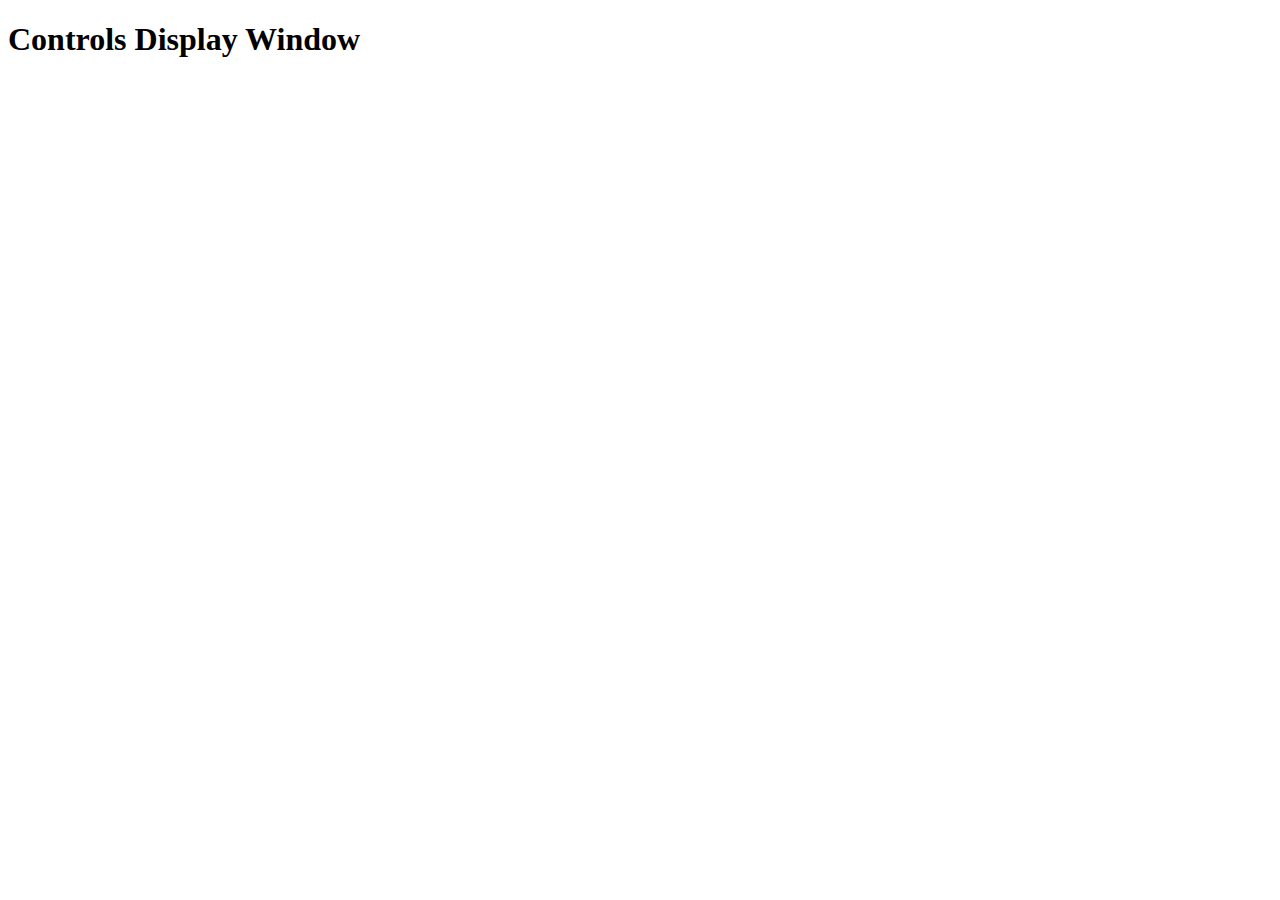
==== html/controls.html @ 8bdf1dab "Working HTML templates  for all 4 windows." ====
<!DOCTYPE html>
<html lang="en">
  <head>
    <meta charset="utf-8">
    <meta http-equiv="X-UA-Compatible" content="IE=edge">
    <meta name="viewport" content="width=device-width, initial-scale=1">
    <!-- The above 3 meta tags *must* come first in the head; any other head content must come *after* these tags -->
    <title>SciTools Logo </title>

    <!-- Bootstrap -->
    <link href="qrc:/bootstrap.min.css" rel="stylesheet">
  </head>
  <body>
    <H1> Controls Display Window </H1>

    <!-- jQuery (necessary for Bootstrap's JavaScript plugins) -->
<!--    <script src="qrc:/jquery-2.2.4.min.js"></script> -->
    <!-- Include all compiled plugins (below), or include individual files as needed -->
<!--    <script src="qrc:/bootstrap.min.js"></script> -->

  </body>
</html>
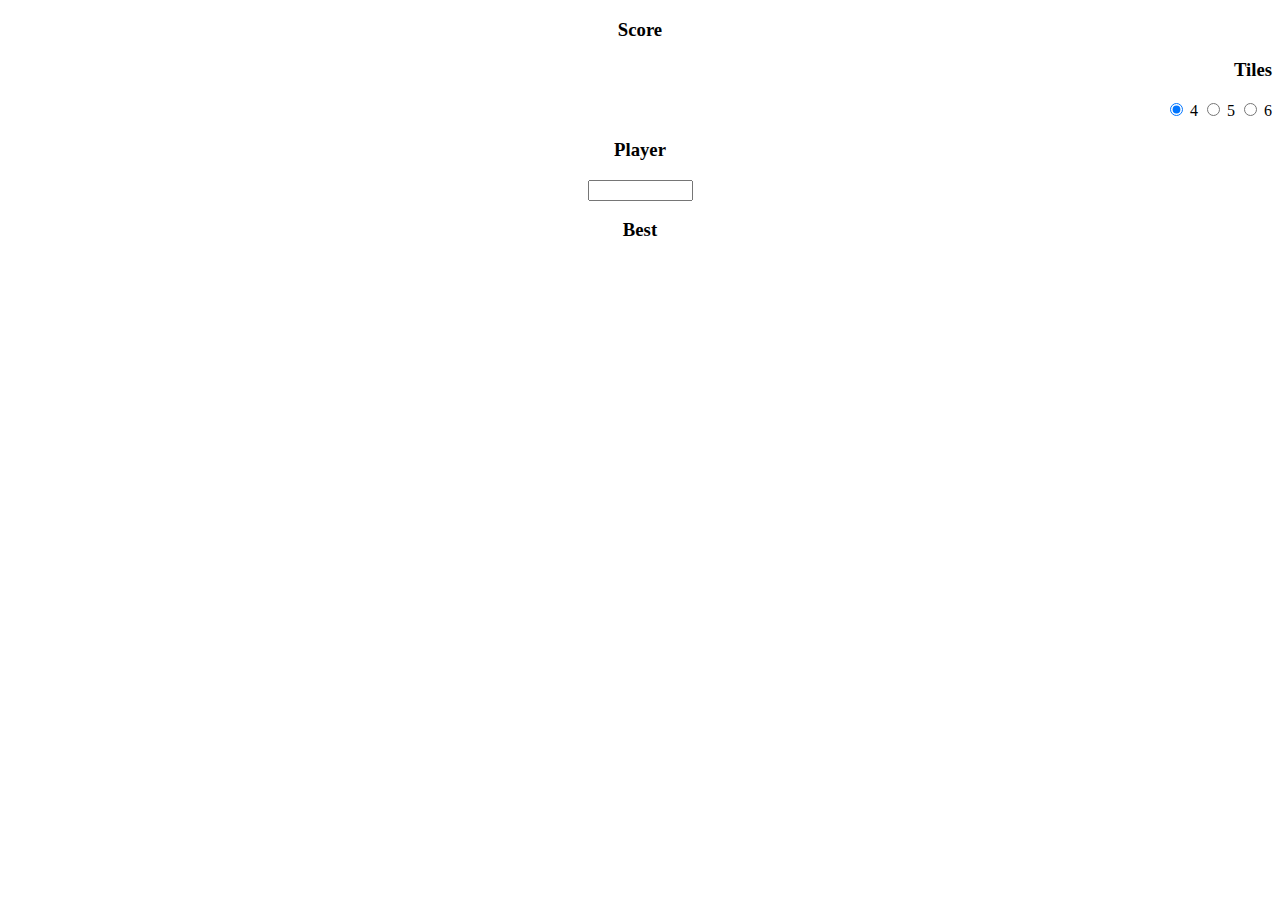
==== commit 2ac7547a: "status" ====
--- a/html/controls.html
+++ b/html/controls.html
@@ -1,22 +1,52 @@
 <!DOCTYPE html>
-<html lang="en">
+<html>
+
   <head>
-    <meta charset="utf-8">
-    <meta http-equiv="X-UA-Compatible" content="IE=edge">
-    <meta name="viewport" content="width=device-width, initial-scale=1">
-    <!-- The above 3 meta tags *must* come first in the head; any other head content must come *after* these tags -->
-    <title>SciTools Logo </title>
 
-    <!-- Bootstrap -->
-    <link href="qrc:/bootstrap.min.css" rel="stylesheet">
+    <title>2048 Scores</title>
+
+    <link rel="stylesheet" href="qrc:/bootstrap.min.css">
+
   </head>
+
   <body>
-    <H1> Controls Display Window </H1>
 
-    <!-- jQuery (necessary for Bootstrap's JavaScript plugins) -->
-<!--    <script src="qrc:/jquery-2.2.4.min.js"></script> -->
-    <!-- Include all compiled plugins (below), or include individual files as needed -->
-<!--    <script src="qrc:/bootstrap.min.js"></script> -->
+    <header>
+
+      <div class="container-fluid">
+
+        <div id="controls" class="row" style="text-align:center">
+
+            <div class="col-xs-2">
+            <h3> Score </h3><strong><span id="score"></span></strong>
+            </div>
+
+            <div class="col-xs-2" id="tiles" style="text-align:right">
+                <h3> Tiles </h3>
+                <form name = "boardSize">
+                  <input type="radio" name="size" value="4" checked> 4
+                  <input type="radio" name="size" value="5"> 5
+                  <input type="radio" name="size" value="6"> 6
+                </form>
+            </div>
+
+            <div class="col-xs-6">
+            <h3> Player </h3> <input type="text" name="pname" id="pname" style="text-align:center" size="10">
+            </div>
+
+            <div class="col-xs-2">
+            <h3> Best </h3> <strong><span id="best-score"></span></strong>
+            </div>
+
+        </div>
+
+       </div>
+
+    </header>
+
+    <script src="qrc:/jquery-2.2.4.min.js" ></script>
+    <script src="qrc:/controls.js" ></script>
 
   </body>
-</html>+
+</html>
